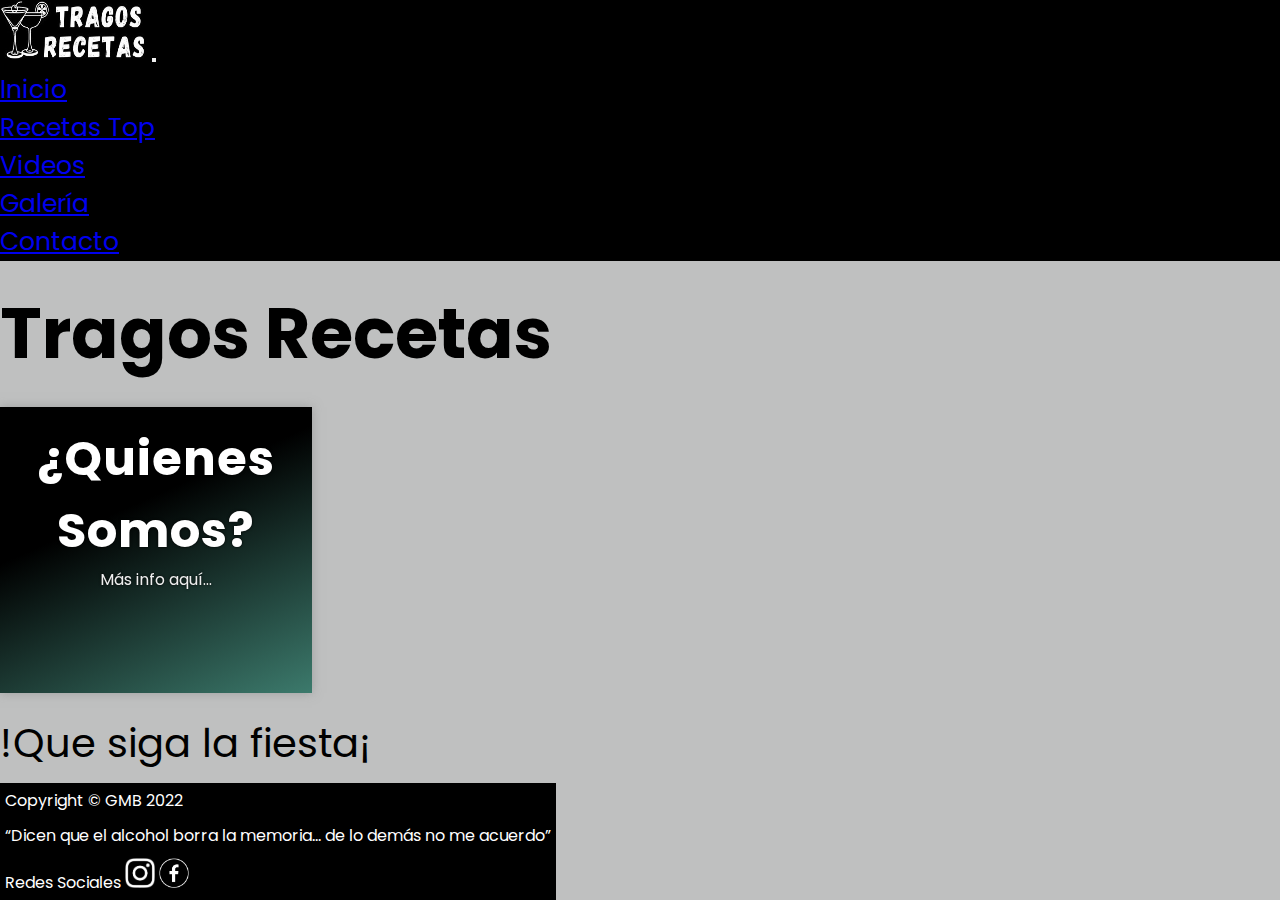
==== PreEntrega2+Barmaimon/index.html @ e5325217 "primera subida, index listo" ====
<!DOCTYPE html>
<html lang="en">
<head>
    <meta charset="UTF-8">
    <meta http-equiv="X-UA-Compatible" content="IE=edge">
    <meta name="viewport" content="width=device-width, initial-scale=1.0">
    <!-- Bootstrap -->
    <link href="https://cdn.jsdelivr.net/npm/bootstrap@5.2.2/dist/css/bootstrap.min.css" rel="stylesheet" integrity="sha384-Zenh87qX5JnK2Jl0vWa8Ck2rdkQ2Bzep5IDxbcnCeuOxjzrPF/et3URy9Bv1WTRi" crossorigin="anonymous">
    <!-- CSS -->
    <link rel="stylesheet" href="style.css">
    <title>Document</title>
</head>
<body>
    <head>
        <nav class="navbar navbar-expand-lg navbar-dark sticky-top">
            <div class="container-fluid">
              <!-- <a class="navbar-brand" href="#">Navbar</a> -->
              <img class="header__logo" src="./img/tragosrecetas_logo_edit.jpg" alt="logo">
              <button class="navbar-toggler" type="button" data-bs-toggle="collapse" data-bs-target="#navbarNav" aria-controls="navbarNav" aria-expanded="false" aria-label="Toggle navigation">
                <span class="navbar-toggler-icon"></span>
              </button>
              <div class="collapse navbar-collapse head-nav-div-index" id="navbarNav">
                <ul class="navbar-nav">
                  <li class="nav-item">
                    <a class="nav-link text-white" href="./index.html">Inicio</a>
                  </li>
                  <li class="nav-item">
                    <a class="nav-link text-white" href="./sites/recetasTop.html">Recetas Top</a>
                  </li>
                  <li class="nav-item">
                    <a class="nav-link text-white" href="./sites/videos.html">Videos</a>
                  </li>
                  <li class="nav-item">
                    <a class="nav-link text-white" href="./sites/galeria.html">Galería</a>
                  </li>
                  <li class="nav-item">
                    <a class="nav-link text-white" href="./sites/contacto.html">Contacto</a>
                  </li>
                </ul>
              </div>
            </div>
          </nav>
    </head>

    <main class="main">
        <section class="main-section">
            <article class="section-article">
                <div id="grid-padre">                   
                    <div class="article-div text-center">
                        <ul class="main-section-article-ul">
                            <li class="main-section-article-li1">Tragos Recetas</li>
                            <!-- <li class="main-section-article-li2">Somos un grupo pequeño de personas, donde nuestra única finalidad, es que en sus reuniones de todo tipo, no estén buscando en diferentes páginas las recetas y formas de preparación de los mejores tragos, tanto nacionales como extranjeros. Solo les diremos...</li> -->
                            <li class="main-section-article-li2">
                                <div class="flip">
                                    <div class="content">
                                        <div class="front">                                            
                                            <h2>¿Quienes Somos?</h2>
                                            <p>Más info aquí...</p>
                                        </div>
                                        <div class="back">                                            
                                            <p>Somos un grupo de personas, que recopilamos las mejores recetas y formas de preparación de todos los tragos, tanto nacionales como extranjeros. Solo les diremos...</p>
                                        </div>
                                    </div>
                                </div>
                            </li>
                            <li class="main-section-article-li3">!Que siga la fiesta¡</li>                           
                        </ul>
                    </div>                      
                </div>               
            </article>
        </section>
    </main>

    <footer>
        <div class="footer-div">
            <ul class="footer-ul text-center">
                <li class="col-sm-12">Copyright © GMB 2022</li>
                <li class="col-sm-12">“Dicen que el alcohol borra la memoria… de lo demás no me acuerdo”</li>                
                <li class="col-sm-12">
                    Redes Sociales 
                    <img class="footer__div__ul__li__image_inst" src="./img/logo instagram.jpg" alt="Instagram">
                    <img class="footer__div__ul__li__image_face" src="./img/logo facebook.jpg" alt="Facebook">
                </li>                  
            </ul>           
        </div>        
    </footer>    

    <!-- Bootstrap -->
    <!-- JavaScript Bundle with Popper -->
    <script src="https://cdn.jsdelivr.net/npm/bootstrap@5.2.2/dist/js/bootstrap.bundle.min.js" integrity="sha384-OERcA2EqjJCMA+/3y+gxIOqMEjwtxJY7qPCqsdltbNJuaOe923+mo//f6V8Qbsw3" crossorigin="anonymous"></script>
</body>
</html>
---- PreEntrega2+Barmaimon/style.css ----
@import url('https://fonts.googleapis.com/css2?family=Poppins:ital@1&display=swap');

*{
    font-family: 'Poppins', sans-serif;
    padding: 0;
    margin: 0;
}

body{
    background-color: #BFC0C0;    
}

.navbar{
    background-color: black;  
    font-size: 25px;  
}

.header__logo{
    width: 101px;
    height: 42px;
}

#grid-padre{
    display: grid;
    grid-template-areas: 
    'div';
}

.article-div{
    grid-area: div;        
}

.main-section-article-ul{
    list-style: none;   
    padding-left: 0;     
    display: flex;        
    flex-direction: column;    
}

.main-section-article-li1{
    font-size: 35px;
    font-weight: bold;
    margin-top: 20px;
    margin-bottom: 20px;
}

.main-section-article-li3{
    font-size: 22px; 
    margin-top: 20px;   
}  

footer{
    background-color: black;
    color: white;   
    position: absolute; 
    bottom: 0;    
}

footer li{
    margin: 5px;
}

footer ul{
    display: flex;
    justify-content: center;
}

.footer-ul{
    flex-direction: column;
    list-style: none;
    padding-left: 0;     
}

.footer-ul img{
    width: 30px;
    height: 30px;   
}

/* CARD INDEX */
.flip {
    box-shadow: 0 0 10px rgba(128, 128, 128, 0.5);
    padding: 1em;
    width: 280px;
    height: 254px;
    transform-style: preserve-3d;
    transition: 3s ease;
    display: inline-block;
  }
  
  .flip:hover {
    transform: rotateY(180deg);
  }
  /* Content */
  .flip .content {
    transform-style: preserve-3d;
  }
  
  .flip .back, .flip .front {
    transform-style: preserve-3d;
    backface-visibility: hidden;
    display: flex;
    flex-direction: column;
  }
  
  .flip .back {
    transform: rotateY(180deg);
    position: absolute;
    top: 0;
    left: 0;
    right: 0;
    bottom: 0;
  }
  
  .flip h2, .flip p {
    transform: translateZ(90px);
    text-shadow: 0 0 3px black;
    text-align: center;
  }
  
  .flip h2 {
    font-size: 3em;
    color: #fff;
    letter-spacing: 1px;
  }
  
  .flip p {
    font-size: 1em;
    color: #eee;
    line-height: 1.6em;
  }
  
  .flip::before,
  .flip::after {
    content: "";
    top: 0;
    left: 0;
    right: 0;
    bottom: 0;
    position: absolute;
    background-image: linear-gradient(156deg,
    rgba(0, 0, 0, 1) 37%,
    rgba(60, 78, 122, 1) 100%);
    background-position: center center;
    background-repeat: no-repeat;
    background-size: cover;
    transform: rotateY(180deg)translateZ(1px);
  }
  
  .flip::before {
    transform: none;
    background-image: linear-gradient(156deg,
    rgba(0, 0, 0, 1) 37%,
    rgba(60, 122, 108, 1) 100%);
    background-position: center center;
    background-repeat: no-repeat;
    background-size: cover;
  }
  
/* TABLET */
@media screen and (min-width: 768px){

    #navbarNav{       
        justify-content: end;    
    }

    .header__logo{
        width: 145px;
        height: 60px;
    }   
    
    .article-div-img{
        width: 300px;
        height: 450px;
        display: block;
    }
    
    .main-section-article-li1{
        font-size: 70px;
        font-weight: bold;
        margin-bottom: 20px;
    }
    
    .main-section-article-li3{
        font-size: 40px; 
        margin-top: 20px;   
    }    
}

/* DESKTOP */
@media screen and (min-width: 1024px){

    #navbarNav{       
        justify-content: end;    
    }

    .header__logo{
        width: 145px;
        height: 60px;
    }   
    
    .article-div-img{
        width: 300px;
        height: 450px;
        display: block;
    }
    
    .main-section-article-li1{
        font-size: 70px;
        font-weight: bold;
        margin-bottom: 20px;
    }
    
    .main-section-article-li3{
        font-size: 40px; 
        margin-top: 20px;   
    }    
}
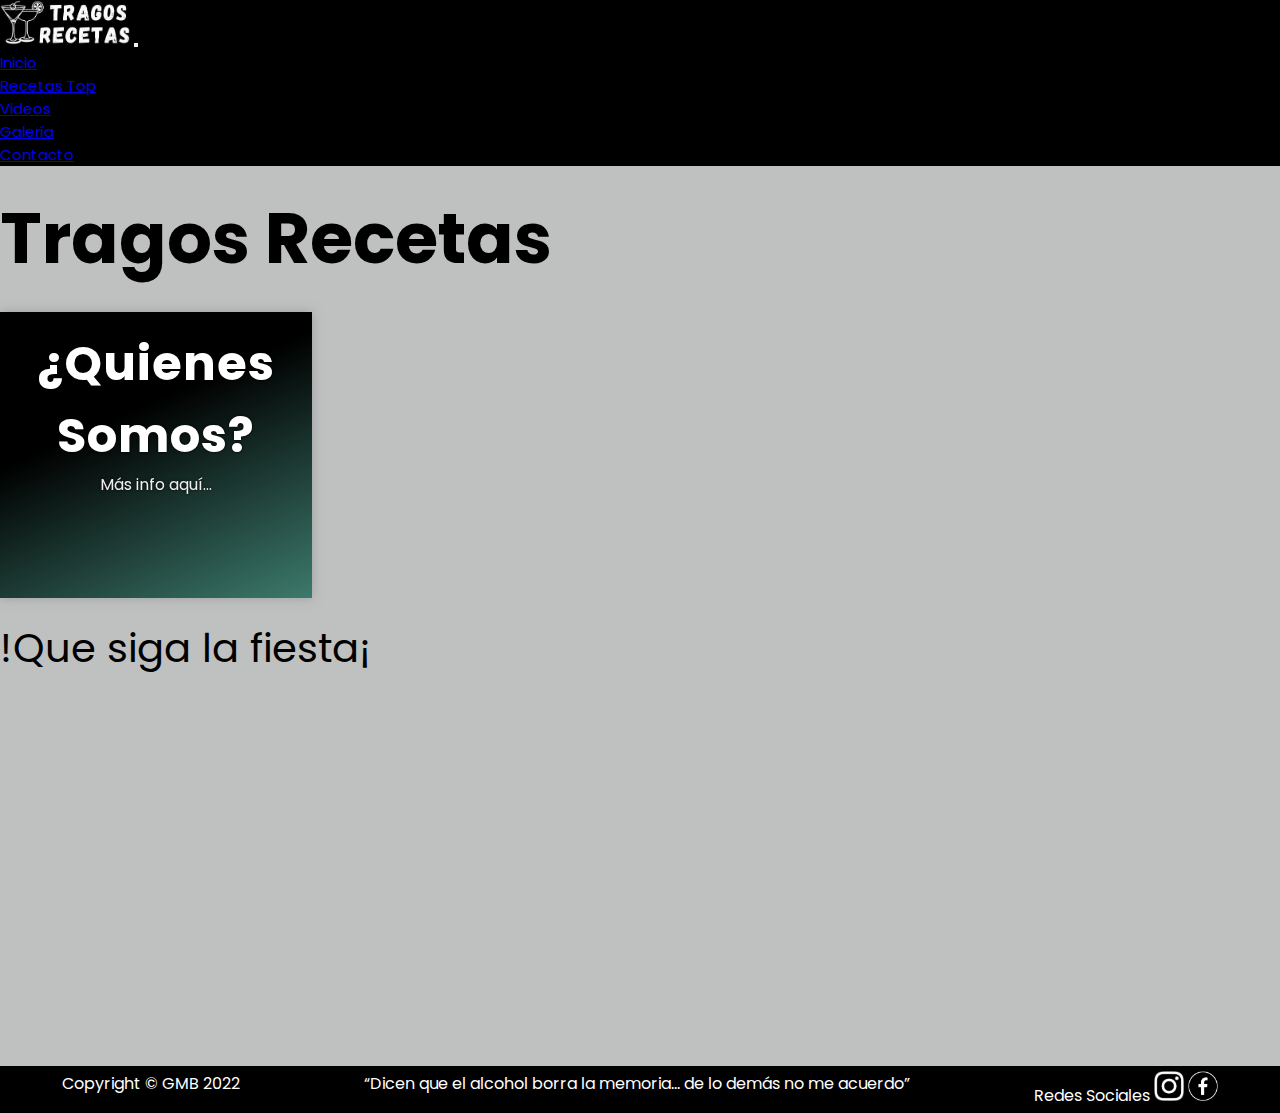
==== commit c9f58576: "sitio web completado" ====
--- a/PreEntrega2+Barmaimon/index.html
+++ b/PreEntrega2+Barmaimon/index.html
@@ -7,15 +7,15 @@
     <!-- Bootstrap -->
     <link href="https://cdn.jsdelivr.net/npm/bootstrap@5.2.2/dist/css/bootstrap.min.css" rel="stylesheet" integrity="sha384-Zenh87qX5JnK2Jl0vWa8Ck2rdkQ2Bzep5IDxbcnCeuOxjzrPF/et3URy9Bv1WTRi" crossorigin="anonymous">
     <!-- CSS -->
-    <link rel="stylesheet" href="style.css">
+    <link rel="stylesheet" href="./style.css">
     <title>Document</title>
 </head>
 <body>
-    <head>
-        <nav class="navbar navbar-expand-lg navbar-dark sticky-top">
-            <div class="container-fluid">
-              <!-- <a class="navbar-brand" href="#">Navbar</a> -->
-              <img class="header__logo" src="./img/tragosrecetas_logo_edit.jpg" alt="logo">
+    <div id="grid-padre">
+      <header>
+        <nav class="navbar navbar-expand-lg navbar-dark">
+            <div class="container-fluid">              
+              <img class="header-logo" src="./img/tragosrecetas_logo_edit.jpg" alt="logo">
               <button class="navbar-toggler" type="button" data-bs-toggle="collapse" data-bs-target="#navbarNav" aria-controls="navbarNav" aria-expanded="false" aria-label="Toggle navigation">
                 <span class="navbar-toggler-icon"></span>
               </button>
@@ -40,43 +40,40 @@
               </div>
             </div>
           </nav>
-    </head>
+    </header>
 
     <main class="main">
-        <section class="main-section">
-            <article class="section-article">
-                <div id="grid-padre">                   
-                    <div class="article-div text-center">
-                        <ul class="main-section-article-ul">
-                            <li class="main-section-article-li1">Tragos Recetas</li>
-                            <!-- <li class="main-section-article-li2">Somos un grupo pequeño de personas, donde nuestra única finalidad, es que en sus reuniones de todo tipo, no estén buscando en diferentes páginas las recetas y formas de preparación de los mejores tragos, tanto nacionales como extranjeros. Solo les diremos...</li> -->
-                            <li class="main-section-article-li2">
-                                <div class="flip">
-                                    <div class="content">
-                                        <div class="front">                                            
-                                            <h2>¿Quienes Somos?</h2>
-                                            <p>Más info aquí...</p>
-                                        </div>
-                                        <div class="back">                                            
-                                            <p>Somos un grupo de personas, que recopilamos las mejores recetas y formas de preparación de todos los tragos, tanto nacionales como extranjeros. Solo les diremos...</p>
-                                        </div>
-                                    </div>
+      <section class="main-section">
+          <article class="section-article">
+            <div class="article-div text-center">
+              <ul class="main-section-article-ul">
+                  <li class="main-section-article-li1">Tragos Recetas</li>                            
+                    <li class="main-section-article-li2">
+                        <div class="flip">
+                            <div class="content">
+                                <div class="front">                                            
+                                    <h2>¿Quienes Somos?</h2>
+                                    <p>Más info aquí...</p>
                                 </div>
-                            </li>
-                            <li class="main-section-article-li3">!Que siga la fiesta¡</li>                           
-                        </ul>
-                    </div>                      
-                </div>               
-            </article>
-        </section>
-    </main>
+                                <div class="back">                                            
+                                    <p>Somos un grupo de personas, que recopilamos las mejores recetas y formas de preparación de todos los tragos, tanto nacionales como extranjeros. Solo les diremos...</p>
+                                </div>
+                            </div>
+                        </div>
+                    </li>
+                  <li class="main-section-article-li3">!Que siga la fiesta¡</li>                           
+              </ul>
+          </div>                          
+          </article>
+      </section>
+  </main>
 
     <footer>
         <div class="footer-div">
             <ul class="footer-ul text-center">
-                <li class="col-sm-12">Copyright © GMB 2022</li>
-                <li class="col-sm-12">“Dicen que el alcohol borra la memoria… de lo demás no me acuerdo”</li>                
-                <li class="col-sm-12">
+                <li class="">Copyright © GMB 2022</li>
+                <li class="">“Dicen que el alcohol borra la memoria… de lo demás no me acuerdo”</li>                
+                <li class="">
                     Redes Sociales 
                     <img class="footer__div__ul__li__image_inst" src="./img/logo instagram.jpg" alt="Instagram">
                     <img class="footer__div__ul__li__image_face" src="./img/logo facebook.jpg" alt="Facebook">
@@ -84,6 +81,7 @@
             </ul>           
         </div>        
     </footer>    
+    </div>
 
     <!-- Bootstrap -->
     <!-- JavaScript Bundle with Popper -->
--- a/PreEntrega2+Barmaimon/style.css
+++ b/PreEntrega2+Barmaimon/style.css
@@ -4,35 +4,56 @@
     font-family: 'Poppins', sans-serif;
     padding: 0;
     margin: 0;
+    
 }
 
 body{
-    background-color: #BFC0C0;    
+    background-color: #BFC0C0;         
+    margin-right: 0;    
+    overflow-x: hidden; 
+}
+
+#grid-padre{
+    display: grid;  
+    grid-template-areas: 
+    'header'
+    'main'
+    'footer';      
+    grid-template-rows: auto 1fr auto;
+}
+
+header{
+    grid-area: header;
+}
+
+main{
+    grid-area: main;     
+    min-height: 100vh;  
+}
+
+footer{
+    grid-area: footer; 
+    background-color: black;
+    color: white;  
+    width: 100%;        
+}
+
+ul{
+    list-style: none;   
+    padding-left: 0;   
 }
 
 .navbar{
     background-color: black;  
-    font-size: 25px;  
-}
-
-.header__logo{
+    font-size: 15px;      
+}
+
+.header-logo{
     width: 101px;
     height: 42px;
 }
 
-#grid-padre{
-    display: grid;
-    grid-template-areas: 
-    'div';
-}
-
-.article-div{
-    grid-area: div;        
-}
-
-.main-section-article-ul{
-    list-style: none;   
-    padding-left: 0;     
+.main-section-article-ul{    
     display: flex;        
     flex-direction: column;    
 }
@@ -49,26 +70,16 @@
     margin-top: 20px;   
 }  
 
-footer{
-    background-color: black;
-    color: white;   
-    position: absolute; 
-    bottom: 0;    
-}
-
 footer li{
     margin: 5px;
 }
 
-footer ul{
-    display: flex;
-    justify-content: center;
-}
-
 .footer-ul{
-    flex-direction: column;
+    display: flex;
+    flex-direction: column;         
     list-style: none;
-    padding-left: 0;     
+    padding-left: 0;
+    margin-bottom: 0;     
 }
 
 .footer-ul img{
@@ -78,101 +89,309 @@
 
 /* CARD INDEX */
 .flip {
-    box-shadow: 0 0 10px rgba(128, 128, 128, 0.5);
-    padding: 1em;
-    width: 280px;
-    height: 254px;
-    transform-style: preserve-3d;
-    transition: 3s ease;
-    display: inline-block;
-  }
-  
-  .flip:hover {
-    transform: rotateY(180deg);
-  }
-  /* Content */
-  .flip .content {
-    transform-style: preserve-3d;
-  }
-  
-  .flip .back, .flip .front {
-    transform-style: preserve-3d;
-    backface-visibility: hidden;
+  box-shadow: 0 0 10px rgba(128, 128, 128, 0.5);
+  padding: 1em;
+  width: 280px;
+  height: 254px;
+  transform-style: preserve-3d;
+  transition: 3s ease;
+  display: inline-block;
+}
+
+.flip:hover {
+  transform: rotateY(180deg);
+}
+/* Content */
+.flip .content {
+  transform-style: preserve-3d;
+}
+
+.flip .back, .flip .front {
+  transform-style: preserve-3d;
+  backface-visibility: hidden;
+  display: flex;
+  flex-direction: column;
+}
+
+.flip .back {
+  transform: rotateY(180deg);
+  position: absolute;
+  top: 0;
+  left: 0;
+  right: 0;
+  bottom: 0;
+}
+
+.flip h2, .flip p {
+  transform: translateZ(90px);
+  text-shadow: 0 0 3px black;
+  text-align: center;
+}
+
+.flip h2 {
+  font-size: 3em;
+  color: #fff;
+  letter-spacing: 1px;
+}
+
+.flip p {
+  font-size: 1em;
+  color: #eee;
+  line-height: 1.6em;
+}
+
+.flip::before,
+.flip::after {
+  content: "";
+  top: 0;
+  left: 0;
+  right: 0;
+  bottom: 0;
+  position: absolute;
+  background-image: linear-gradient(156deg,
+  rgba(0, 0, 0, 1) 37%,
+  rgba(60, 78, 122, 1) 100%);
+  background-position: center center;
+  background-repeat: no-repeat;
+  background-size: cover;
+  transform: rotateY(180deg)translateZ(1px);
+}
+
+.flip::before {
+  transform: none;
+  background-image: linear-gradient(156deg,
+  rgba(0, 0, 0, 1) 37%,
+  rgba(60, 122, 108, 1) 100%);
+  background-position: center center;
+  background-repeat: no-repeat;
+  background-size: cover;
+}
+
+  /* SITE - RECETASTOP */
+  .section-recetasTop{
     display: flex;
     flex-direction: column;
-  }
-  
-  .flip .back {
-    transform: rotateY(180deg);
-    position: absolute;
-    top: 0;
-    left: 0;
-    right: 0;
-    bottom: 0;
-  }
-  
-  .flip h2, .flip p {
-    transform: translateZ(90px);
-    text-shadow: 0 0 3px black;
+    justify-content: center;
+    align-items: center;
+    margin-top: 10px;
+  }  
+
+  .section-recetasTop h1{
+    margin-top: 20px;
+  }
+
+  .section-recetasTop ul{
+    width: auto;
+    margin: 10px;
+    margin-bottom: 15px;
+    justify-content: center;
+    align-items: center;    
+  }
+
+  .section-recetasTop li{
+    font-size: 15px;
     text-align: center;
-  }
-  
-  .flip h2 {
-    font-size: 3em;
-    color: #fff;
-    letter-spacing: 1px;
-  }
-  
-  .flip p {
-    font-size: 1em;
-    color: #eee;
-    line-height: 1.6em;
-  }
-  
-  .flip::before,
-  .flip::after {
-    content: "";
-    top: 0;
-    left: 0;
-    right: 0;
-    bottom: 0;
-    position: absolute;
-    background-image: linear-gradient(156deg,
-    rgba(0, 0, 0, 1) 37%,
-    rgba(60, 78, 122, 1) 100%);
-    background-position: center center;
-    background-repeat: no-repeat;
-    background-size: cover;
-    transform: rotateY(180deg)translateZ(1px);
-  }
-  
-  .flip::before {
-    transform: none;
-    background-image: linear-gradient(156deg,
-    rgba(0, 0, 0, 1) 37%,
-    rgba(60, 122, 108, 1) 100%);
-    background-position: center center;
-    background-repeat: no-repeat;
-    background-size: cover;
-  }
-  
+    margin: 20px; 
+    display: flex;
+    justify-content: center;
+  }
+
+  .section-recetasTop span{
+    font-weight: bold;
+  }
+
+  .main-div-recetasTop iframe{
+    width: auto;
+    height: 250px;
+  }
+
+  .main-recetasTop h3{
+    margin-top: 5px;
+  }
+
+  /* CARD - RECETASTOP */
+  .card {
+    width: 250px;
+    height: auto;
+    background: rgb(255, 255, 255);
+    border-radius: 0.4em;
+    box-shadow: 0.3em 0.3em 0.7em #00000015;
+    transition: border 0.5s cubic-bezier(0.175, 0.885, 0.32, 1.275);
+    border: rgb(250, 250, 250) 0.2em solid;    
+   }
+   
+   .card:hover {
+    border: #1d5528 0.2em solid;
+    background-color: black;
+    color: white;
+   }
+
+   /* SITE VIDEOS */
+   .videos-main-section{
+    display: flex;
+    flex-direction: column;
+    justify-content: center;
+    text-align: center;
+    margin-top: 10px;    
+   }
+
+   .videos-main-section h1{
+    font-size: 20px;
+    margin-bottom: 10px;
+   }
+
+   .videos-main-section iframe{
+    width: auto;
+   }
+
+   .videos-main-section ul{
+    margin: 0;
+   }
+
+   .videos-main-section li{
+    margin-bottom: 15px;
+   }
+
+   /* SITE - GALERIA */
+   .galeria-main{
+    margin-top: 15px;
+    height: 100%;
+   }
+
+   .galeria-main-section img{
+    width: 160px;
+    height: 160px;
+   }
+
+   .galeria-main-section article{
+    display: flex;
+    flex-direction: column;
+    text-align: center;
+   }
+
+   .galeria-main-section ul{
+    display: flex;
+    flex-wrap: wrap;
+    text-align: center;
+    justify-content: space-between;
+   }
+
+   .galeria-main-section li{
+    margin: 12px;
+    font-size: 18px;
+   }
+
+   /* SITE - CONTACTO */
+   .contacto-main h1{
+    font-size: 28px;
+    text-align: center;
+    margin-top: 15px;
+   }
+
+   .contacto-main form{
+    margin: 15px;
+   }
+
+   .contacto-main input{
+    margin-bottom: 15px;
+   }
+   
 /* TABLET */
 @media screen and (min-width: 768px){
 
+    body{
+        overflow-x: hidden;  
+    }
+    
+    .header-logo{
+        width: 130px;
+        height: 45px;
+    }  
+
+    main{
+        height: 83vh;
+    }
+    
+    .main-section-article-li1{
+        font-size: 60px;
+        font-weight: bold;
+        margin-bottom: 20px;
+    }
+    
+    .main-section-article-li3{
+        font-size: 40px; 
+        margin-top: 20px;   
+    } 
+    
+    footer{
+        margin-right: 0;
+        margin-bottom: 0;
+    }
+
+    /* SITE - RECETASTOP */
+    .main-recetasTop{
+        height: 100%;
+    }
+
+    .main-recetasTop ul{
+      display: flex;
+    }
+
+    /* SITE VIDEOS */
+    .videos-main{
+      height: 100%;
+    }
+
+    .videos-main-section h1{
+      font-size: 35px;
+    }
+
+    .videos-main-section ul{
+      display: flex;
+      flex-direction: row; 
+      justify-content: center;          
+    } 
+    
+    .videos-main-section li{
+      margin: 10px;
+    }
+
+    /* SITE - GALERIA */
+    .galeria-main img{
+      width: 180px;
+      height: 180px;
+    }
+
+    .galeria-main h1{
+      font-size: 45px;
+    }
+
+    .galeria-main-section li{
+      font-size: 23px;
+    }
+
+    /* SITE - RECETASTOP */
+    .contacto-main{
+      height: 50vh;
+    }    
+  }
+
+/* DESKTOP */
+@media screen and (min-width: 1024px){
+
+    body{
+        overflow-x: hidden;
+        overflow-y: auto;
+    }     
+
     #navbarNav{       
         justify-content: end;    
-    }
+    }   
 
     .header__logo{
-        width: 145px;
+        width: 175px;
         height: 60px;
-    }   
-    
-    .article-div-img{
-        width: 300px;
-        height: 450px;
-        display: block;
-    }
+    }    
     
     .main-section-article-li1{
         font-size: 70px;
@@ -183,39 +402,46 @@
     .main-section-article-li3{
         font-size: 40px; 
         margin-top: 20px;   
-    }    
-}
-
-/* DESKTOP */
-@media screen and (min-width: 1024px){
-
-    #navbarNav{       
-        justify-content: end;    
-    }
-
-    .header__logo{
-        width: 145px;
-        height: 60px;
+    } 
+
+    .footer-ul{
+      flex-direction: row;
+      justify-content: space-around;
+    }
+    
+     /* SITE - RECETASTOP */
+     .main-recetasTop{
+      height: 100%;
+    }
+
+     .section-recetasTop ul{
+        display: flex;
+    }
+
+    .main-div-recetasTop iframe{
+        width: 560px;
+        height: 315px;
+    }
+    
+    /* SITE VIDEOS */
+    .videos-main-section h1{
+      font-size: 40px;
+      margin-top: 20px;
+      margin-bottom: 15px;
+    }
+
+    .videos-main-section li{
+      margin: 20px;
     }   
-    
-    .article-div-img{
-        width: 300px;
-        height: 450px;
-        display: block;
-    }
-    
-    .main-section-article-li1{
-        font-size: 70px;
-        font-weight: bold;
-        margin-bottom: 20px;
-    }
-    
-    .main-section-article-li3{
-        font-size: 40px; 
-        margin-top: 20px;   
-    }    
-}
-
-
-
-
+
+    .videos-main-section iframe{
+      width: 650px;
+      height: 350;
+     }
+
+
+}
+
+
+
+
